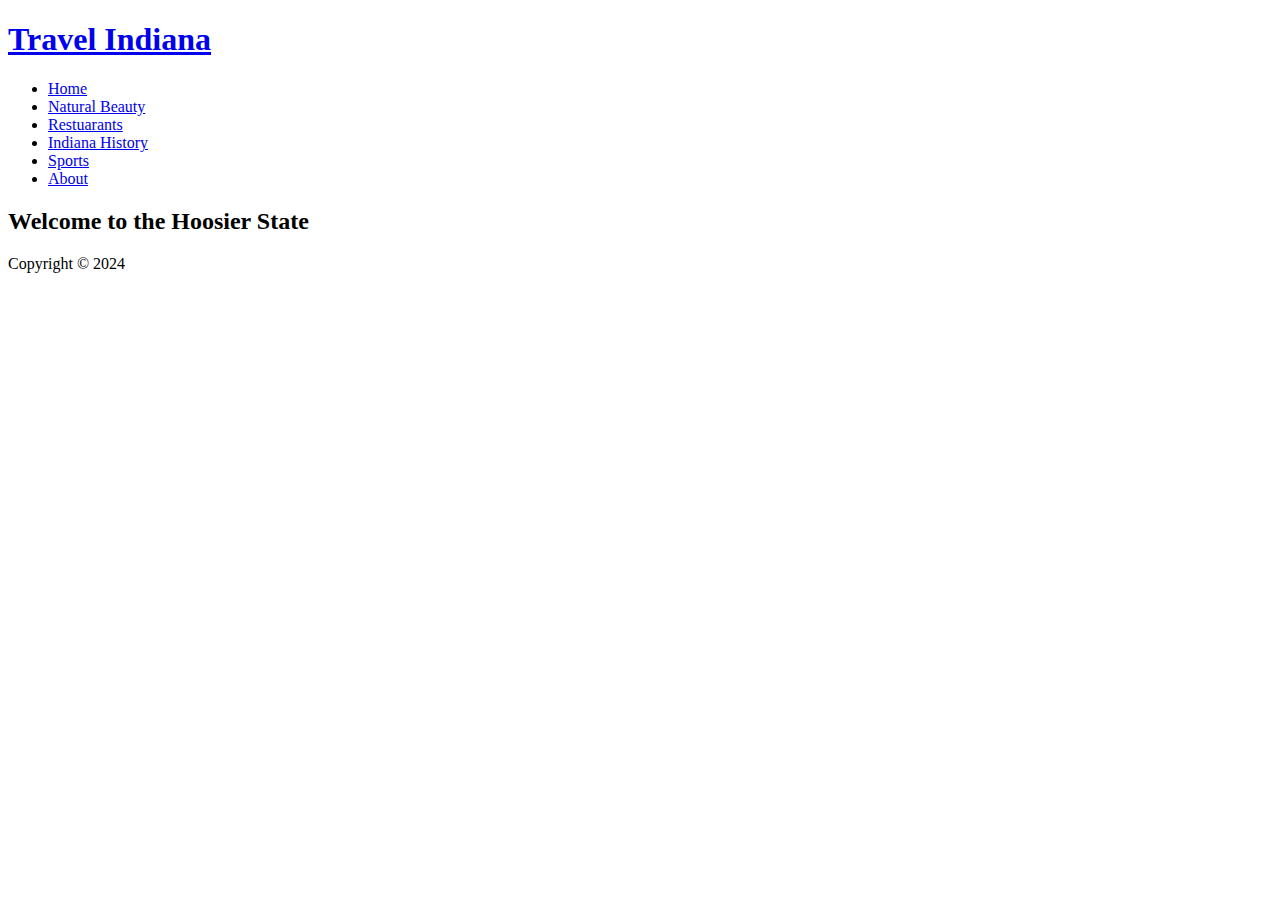
==== index.html @ 01b7e244 "Add files via upload" ====
<!DOCTYPE html>
<html lang="en">
<head>
<title>Travel Indiana</title>
<meta charset="utf-8">
<meta name="viewport" content="width=device-width, initial-scale=1.0">
<link href="pacific.css" rel="stylesheet">
</head>
<body>
  <header>
    <h1><a href="index.html">Travel Indiana</a></h1>
  </header>
  <nav>
    <ul>
      <li><a href="index.html">Home</a></li>
      <li><a href="naturalBeauty.html">Natural Beauty</a></li>
      <li><a href="restaurants.html">Restuarants</a> </li> 
      <li><a href="indianaHistory.html">Indiana History</a></li>
      <li><a href="IndianapilisProSports.html">Sports</a></li>
      <li><a href="about.html">About</a></li>
    </ul>
  </nav>
  <div id="wrapper">
  <main>
    <h2>Welcome to the Hoosier State</h2>
  </main>
  <footer>
Copyright &copy; 2024<br>
  </footer>
</div>
</body>
</html>
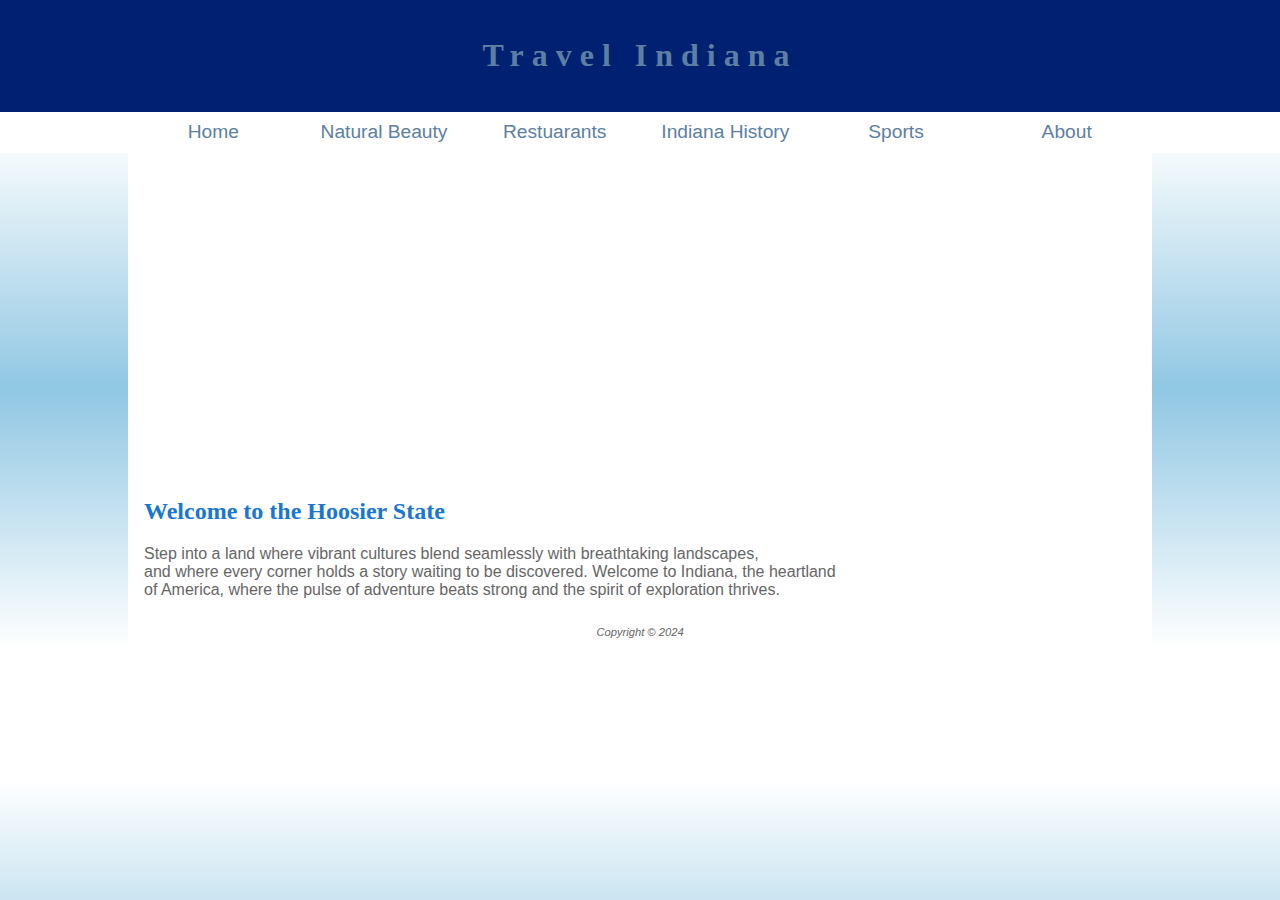
==== commit 696ab5ed: "Add files via upload" ====
--- a/index.html
+++ b/index.html
@@ -4,7 +4,7 @@
 <title>Travel Indiana</title>
 <meta charset="utf-8">
 <meta name="viewport" content="width=device-width, initial-scale=1.0">
-<link href="pacific.css" rel="stylesheet">
+<link href="indiana.css" rel="stylesheet">
 </head>
 <body>
   <header>
@@ -21,8 +21,14 @@
     </ul>
   </nav>
   <div id="wrapper">
+  <div id="indyCity"></div>
   <main>
     <h2>Welcome to the Hoosier State</h2>
+    <p>Step into a land where vibrant cultures blend seamlessly with breathtaking landscapes, <br>
+      and where every corner holds a story waiting to be discovered. Welcome to Indiana, the heartland <br>
+       of America, where the pulse of adventure beats strong and the spirit of exploration thrives.</p>
+
+    <p></p>
   </main>
   <footer>
 Copyright &copy; 2024<br>
--- a/indiana.css
+++ b/indiana.css
@@ -0,0 +1,189 @@
+* { box-sizing: border-box; }
+
+body { background-color: #F5F5DC;
+       color: #666666;
+	   font-family: Verdana, Arial, sans-serif;
+        margin: 0;
+}
+
+#wrapper { background-color: #FFFFFF;
+}
+
+header { background-color: #002171;
+         color: #FFFFFF;
+		 font-family: Georgia, serif;
+		 padding: 1em;
+}
+
+header a:link       { color: #5C7FA3; }
+
+header a:visited { color: #344873; }
+
+header a { text-decoration: none; }
+
+header a:hover     { color: #A52A2A; }
+
+h1 {font-size: 1.5em;
+      text-align: center;
+ }
+
+h2 { color: #1976D2;;
+     font-family: Georgia, serif; 
+}
+
+h3 { font-family: Georgia, serif; }
+
+nav { background-color: #FFFFFF;
+     text-align: center;
+     font-size: 1.2em;
+}
+
+nav a { text-decoration: none; }
+
+nav a:link {color: #5C7FA3;}
+
+nav a:visited {color: #344873;}
+
+nav a:hover {color: #A52A2A;}
+
+nav ul {
+     display: flex;
+     flex-direction: column;
+     list-style-type: none;
+     margin: 0;
+     padding-left: 0;
+}
+
+nav li {
+     padding: 0.5em 1em;
+     width: 100%;
+     border-bottom: 1px solid;
+}
+
+main {
+     padding-top: 0;
+     padding-bottom: 0; 
+     padding-left: 1em;
+       padding-right: 1em;
+       display: block; }
+
+dt { color: #002171;
+     font-weight: bold;
+}
+
+.resort { color: #1976D2;
+          font-size: 1.2em;
+}
+
+#indyCity { height: 325px;
+            background-image: url(downtownpic1.jpg);
+  			background-repeat: no-repeat;
+            background-size: 100% 150%;
+           }
+
+#indyRest { height: 325px;
+            background-image: url(indRestaurant.jpg);
+  			background-repeat: no-repeat;
+            background-size: 100% 100%;
+           }
+
+#trailhero { height: 300px;
+            background-image: url(trail.jpg);
+  			background-repeat: no-repeat;
+            background-size: 200% 100%;
+           }
+
+#reshero { height: 300px;
+            background-image: url(ocean.jpg);
+  			background-repeat: no-repeat;
+            background-size: 200% 100%;
+           }
+
+section {
+     padding-left: 0.5em;
+     padding-right: 0.5em;
+}
+
+#mobile  { display: inline; }	
+
+#desktop { display: none; }
+
+footer { font-size: .70em;
+         font-style: italic;
+		 text-align: center;
+		 padding: 1em;
+           background-color: #FFFFFF;
+}
+
+table {
+     margin: 0 auto;
+     border: 1px solid #3399CC;
+     width: 90%;
+     border-collapse: collapse;
+}
+
+td, th {
+     padding: 5px;
+     border: 1px solid #3399CC;
+}
+
+td {text-align: center;}
+
+.text {text-align: left;}
+
+tr:nth-of-type(even){
+     background-color: #DFEDF8;
+}
+
+form {
+     display: flex;
+     flex-direction: column;
+     padding-left: 1em; width: 80%;
+}
+
+input, textarea {margin-bottom: .5em;}
+
+video{
+     float: right;
+     margin: 2em;
+}
+
+@media (min-width: 600px) {
+    h1 {font-size: 2em;
+         letter-spacing: .25em;}
+    nav ul {flex-flow: nowrap;
+            justify-content: space-around;
+            padding-right: 2em;}
+    nav li {width: 12em;
+            border-bottom: none;}
+    section {padding-left: 2em;
+             padding-right: 2em;}
+    #flow {display: flex;
+           flex-direction: row;}
+    #mobile {display: none;}
+    #desktop {display: inline;}
+    #homehero {background-size: 100% 100%;}
+    #yurthero {background-size: 100% 100%;}
+    #trailhero {background-size: 100% 100%;}
+    #reshero {background-size: 100% 100%;}
+    form {
+         width: 60%;
+         display: grid;
+         grid-gap: 1em;
+         gap: 1em;
+         grid-template-columns: 10em 1fr;
+    }
+    input [type="submit"] {
+         grid-column: 2;
+         width: 9em;
+    }
+}
+
+@media (min-width: 1024px) {
+    body {background-image: linear-gradient(to bottom, #FFFFFF 20%,
+          #90C7E3 60%, #FFFFFF 100%); ;}
+    nav ul {padding-left: 10%;
+            padding-right: 10%;}
+    #wrapper {margin: auto;
+              width: 80%;}
+}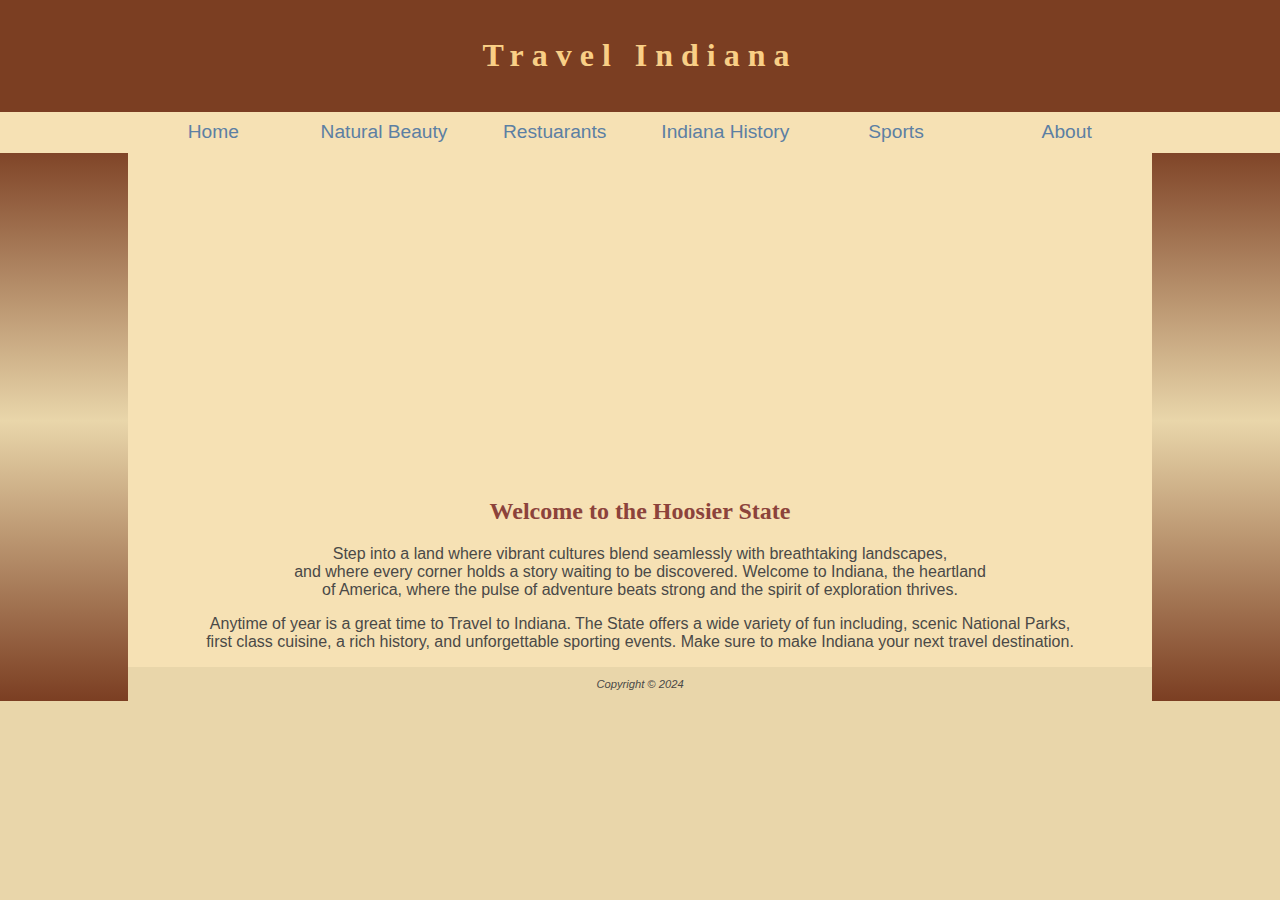
==== commit fee1ed32: "Add files via upload" ====
--- a/index.html
+++ b/index.html
@@ -4,6 +4,7 @@
 <title>Travel Indiana</title>
 <meta charset="utf-8">
 <meta name="viewport" content="width=device-width, initial-scale=1.0">
+<meta name="description" content="Travel Indiana to experience beautiful outdoors adventure the plenty of historical sites.  Go to a professional sports even and partake in an unforgettable restaurant experience.">
 <link href="indiana.css" rel="stylesheet">
 </head>
 <body>
@@ -27,6 +28,9 @@
     <p>Step into a land where vibrant cultures blend seamlessly with breathtaking landscapes, <br>
       and where every corner holds a story waiting to be discovered. Welcome to Indiana, the heartland <br>
        of America, where the pulse of adventure beats strong and the spirit of exploration thrives.</p>
+    <p>Anytime of year is a great time to Travel to Indiana.  The State offers a wide variety of fun including, scenic National Parks,<br> first
+      class cuisine, a rich history, and unforgettable sporting events.  Make sure to make Indiana your next travel destination.
+    </p>
 
     <p></p>
   </main>
--- a/indiana.css
+++ b/indiana.css
@@ -1,50 +1,76 @@
 * { box-sizing: border-box; }
 
-body { background-color: #F5F5DC;
-       color: #666666;
+html, body { background-color: #e9d6aa;
+       color: #4a4947;
 	   font-family: Verdana, Arial, sans-serif;
         margin: 0;
 }
 
-#wrapper { background-color: #FFFFFF;
-}
-
-header { background-color: #002171;
+#wrapper {  background-color: #f6e1b4;;
+}
+
+header { background-color: #7b3e22;;
          color: #FFFFFF;
 		 font-family: Georgia, serif;
 		 padding: 1em;
 }
 
-header a:link       { color: #5C7FA3; }
-
-header a:visited { color: #344873; }
+header a:link       { color: #f9cf86; }
+
+header a:visited { color: #f2a541; }
 
 header a { text-decoration: none; }
 
 header a:hover     { color: #A52A2A; }
+
+.centerList {
+     display: flex; 
+     justify-content: center; 
+ }
+ 
+ .centerList ul {
+     list-style-type: disc; 
+     padding: 0; 
+     margin: 0; 
+ }
+ 
+ .centerList li {
+     margin: 0 10px; 
+ }
+
+p{
+     text-align: center;
+}
 
 h1 {font-size: 1.5em;
       text-align: center;
- }
-
-h2 { color: #1976D2;;
-     font-family: Georgia, serif; 
-}
-
-h3 { font-family: Georgia, serif; }
-
-nav { background-color: #FFFFFF;
+      color: #8c433b;;
+ }
+
+h2 { color: #8c433b;
+     font-family: Georgia, serif;
+     text-align: center; 
+}
+
+h3 { font-family: Georgia, serif;
+     text-align: center;
+     color: #8c433b;
+}
+
+nav { background-color: #f6e1b4;
      text-align: center;
      font-size: 1.2em;
 }
 
-nav a { text-decoration: none; }
+nav a { text-decoration: none; 
+     color: #7b3e22;
+}
 
 nav a:link {color: #5C7FA3;}
 
 nav a:visited {color: #344873;}
 
-nav a:hover {color: #A52A2A;}
+nav a:hover {color: #5c4938;}
 
 nav ul {
      display: flex;
@@ -57,7 +83,7 @@
 nav li {
      padding: 0.5em 1em;
      width: 100%;
-     border-bottom: 1px solid;
+     border-bottom: 1px solid #7b3e22;;
 }
 
 main {
@@ -71,38 +97,47 @@
      font-weight: bold;
 }
 
-.resort { color: #1976D2;
-          font-size: 1.2em;
-}
-
 #indyCity { height: 325px;
-            background-image: url(downtownpic1.jpg);
+            background-image: url('FP_img/downtownpic1.jpg');
   			background-repeat: no-repeat;
             background-size: 100% 150%;
            }
 
 #indyRest { height: 325px;
-            background-image: url(indRestaurant.jpg);
+            background-image: url('FP_img4/indRestaurant.jpg');
   			background-repeat: no-repeat;
             background-size: 100% 100%;
            }
 
-#trailhero { height: 300px;
-            background-image: url(trail.jpg);
-  			background-repeat: no-repeat;
-            background-size: 200% 100%;
-           }
-
-#reshero { height: 300px;
-            background-image: url(ocean.jpg);
-  			background-repeat: no-repeat;
-            background-size: 200% 100%;
-           }
+#indynat { height: 300px;
+            background-image: url('FP_img3/indnature5.jpg');
+  			background-repeat: no-repeat;
+            background-size: 100% 100%;
+           }
+
+#indyhist { height: 300px;
+            background-image: url('FP_img/indhist.jpg');
+  			background-repeat: no-repeat;
+               background-size: 100% 100%
+           }
+
+#indysport { height: 300px;
+           background-image: url('FP_img4/indsport.jpg');
+           background-repeat: no-repeat;
+           background-size: 100% 100%
+}
 
 section {
      padding-left: 0.5em;
      padding-right: 0.5em;
-}
+
+     text-align: center;
+}
+
+section img {
+     display: block; 
+     margin: 0 auto; 
+ }
 
 #mobile  { display: inline; }	
 
@@ -112,19 +147,19 @@
          font-style: italic;
 		 text-align: center;
 		 padding: 1em;
-           background-color: #FFFFFF;
+           background-color: #e9d6aa;
 }
 
 table {
      margin: 0 auto;
-     border: 1px solid #3399CC;
+     border: 1px solid #7b3e22;
      width: 90%;
      border-collapse: collapse;
 }
 
 td, th {
      padding: 5px;
-     border: 1px solid #3399CC;
+     border: 1px solid #7b3e22;;
 }
 
 td {text-align: center;}
@@ -132,7 +167,7 @@
 .text {text-align: left;}
 
 tr:nth-of-type(even){
-     background-color: #DFEDF8;
+     background-color: #f9eac3;
 }
 
 form {
@@ -143,10 +178,50 @@
 
 input, textarea {margin-bottom: .5em;}
 
-video{
+.video{
+     text-align: center;
+     margin: 0 auto;
+     width: 80%;
+}
+
+.sports{
+     margin: 1em;
+     background-color: #f6e1b4;
+     display: flex;
+     flex-direction: column;
+     align-items: center;
+     text-align: center;
+     position: relative;
+}
+
+.sports .content {
+     margin-bottom: auto; 
+ }
+ 
+
+.sports img {
      float: right;
-     margin: 2em;
-}
+     padding: 1em;
+}
+
+h3 a:link {
+     color: #8c433b; 
+    
+ }
+ 
+ h3 a:visited {
+     color: #A52A2A; 
+ }
+ 
+ h3 a:hover {
+     color: #344873;; 
+     text-decoration: underline; 
+ }
+ 
+
+ h3 a:active {
+     color: #002171; 
+ }
 
 @media (min-width: 600px) {
     h1 {font-size: 2em;
@@ -162,10 +237,11 @@
            flex-direction: row;}
     #mobile {display: none;}
     #desktop {display: inline;}
-    #homehero {background-size: 100% 100%;}
-    #yurthero {background-size: 100% 100%;}
-    #trailhero {background-size: 100% 100%;}
-    #reshero {background-size: 100% 100%;}
+    #indycity {background-size: 100% 100%;}
+    #indyrest {background-size: 100% 100%;}
+    #indynat {background-size: 100% 100%;}
+    #indyhist {background-size: 100% 100%;}
+    #indysport {background-size: 100% 100%;}
     form {
          width: 60%;
          display: grid;
@@ -180,8 +256,8 @@
 }
 
 @media (min-width: 1024px) {
-    body {background-image: linear-gradient(to bottom, #FFFFFF 20%,
-          #90C7E3 60%, #FFFFFF 100%); ;}
+    body {background-image: linear-gradient(to bottom, #7b3e22 20%,
+     #e9d6aa 60%, #7b3e22 100%); ;}
     nav ul {padding-left: 10%;
             padding-right: 10%;}
     #wrapper {margin: auto;
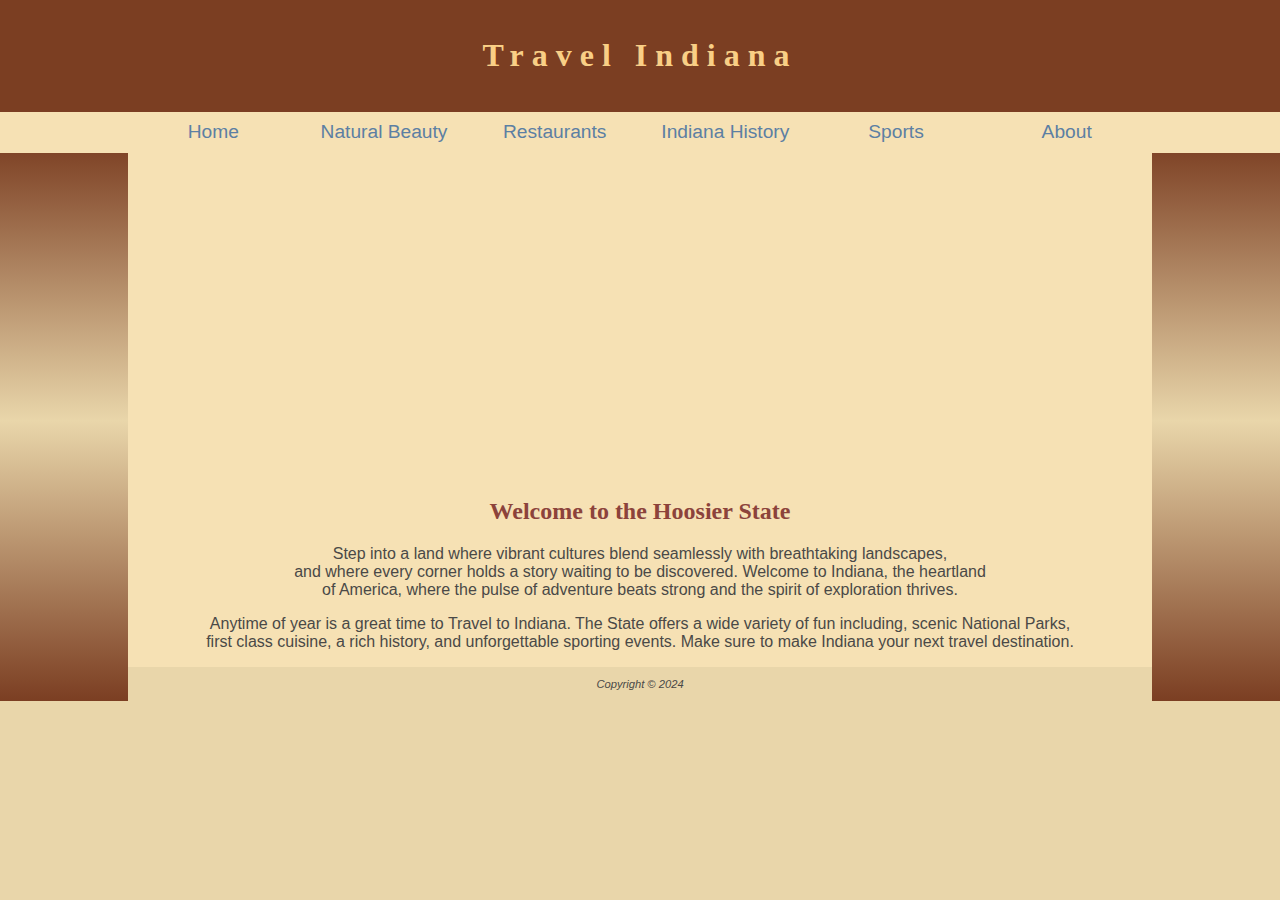
==== commit 5e3bf145: "Add files via upload" ====
--- a/index.html
+++ b/index.html
@@ -15,7 +15,7 @@
     <ul>
       <li><a href="index.html">Home</a></li>
       <li><a href="naturalBeauty.html">Natural Beauty</a></li>
-      <li><a href="restaurants.html">Restuarants</a> </li> 
+      <li><a href="restaurants.html">Restaurants</a> </li> 
       <li><a href="indianaHistory.html">Indiana History</a></li>
       <li><a href="IndianapilisProSports.html">Sports</a></li>
       <li><a href="about.html">About</a></li>
